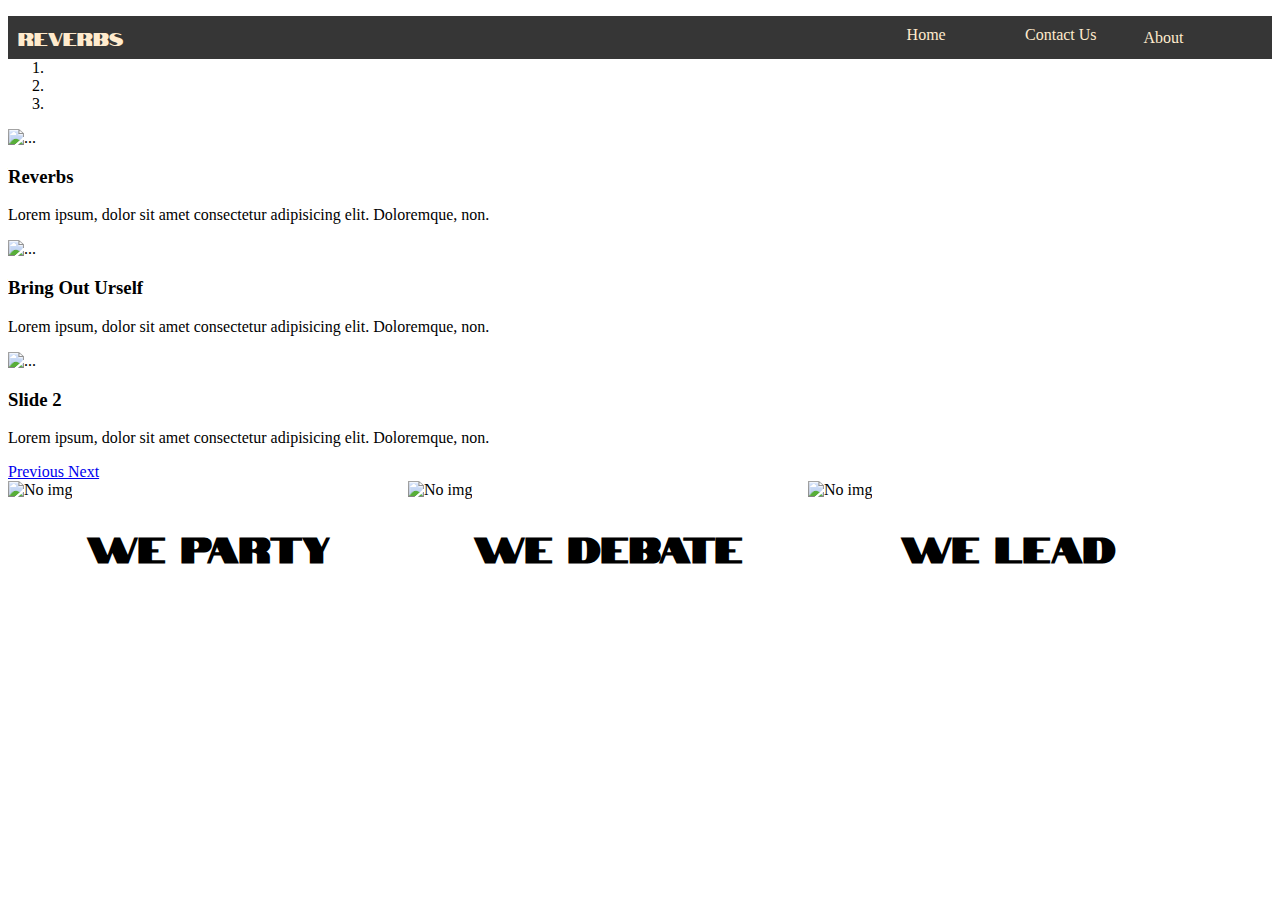
==== index.html @ 2a446c4c "first commit" ====
<!DOCTYPE html>
<html lang="en">

<head>
    <meta charset="UTF-8">
    <meta name="viewport" content="width=device-width, initial-scale=1.0">
    <link rel="stylesheet" href="style.css">
    <script src="https://kit.fontawesome.com/15906ffb09.js" crossorigin="anonymous"></script>
    <link href="https://fonts.googleapis.com/css2?family=Notable&display=swap" rel="stylesheet" />
    <link rel="stylesheet" href="https://stackpath.bootstrapcdn.com/bootstrap/4.5.0/css/bootstrap.min.css"
        integrity="sha384-9aIt2nRpC12Uk9gS9baDl411NQApFmC26EwAOH8WgZl5MYYxFfc+NcPb1dKGj7Sk" crossorigin="anonymous">
    <title>Reverbs</title>
</head>

<body>
    <nav>
        <ul class='nav-list'>
            <li class='nav-item brand'>Reverbs <i class="fas fa-lightbulb"></i></li>
            <li class='nav-item home'>Home</li>
            <li class='nav-item contact'>Contact Us</li>
            <li class='nav-item about'>About</li>
        </ul>
    </nav>
    <section class="main-carousel">
        <div id="carouselExampleIndicators" class="carousel slide" data-ride="carousel">
            <ol class="carousel-indicators">
                <li data-target="#carouselExampleIndicators" data-slide-to="0" class="active"></li>
                <li data-target="#carouselExampleIndicators" data-slide-to="1"></li>
                <li data-target="#carouselExampleIndicators" data-slide-to="2"></li>
            </ol>
            <div class="carousel-inner">
                <div class="carousel-item active">
                    <img src="https://cdn.pixabay.com/photo/2020/04/23/14/11/fishing-5082669_960_720.jpg"
                        class="d-block w-100 " alt="...">
                    <div class="carousel-caption d-none d-md-block">
                        <h3>Reverbs</h3>
                        <p>Lorem ipsum, dolor sit amet consectetur adipisicing elit. Doloremque, non.</p>
                    </div>
                </div>
                <div class="carousel-item">
                    <img src="https://cdn.pixabay.com/photo/2020/06/28/00/04/chicago-5347435_960_720.jpg"
                        class="d-block w-100" alt="...">
                    <div class="carousel-caption d-none d-md-block">
                        <h3>Bring Out Urself</h3>
                        <p>Lorem ipsum, dolor sit amet consectetur adipisicing elit. Doloremque, non.</p>
                    </div>
                </div>
                <div class="carousel-item">
                    <img src="https://cdn.pixabay.com/photo/2020/06/28/00/04/chicago-5347435_960_720.jpg"
                        class="d-block w-100" alt="...">
                    <div class="carousel-caption d-none d-md-block">
                        <h3>Slide 2</h3>
                        <p>Lorem ipsum, dolor sit amet consectetur adipisicing elit. Doloremque, non.</p>
                    </div>
                </div>
            </div>
            <a class="carousel-control-prev" href="#carouselExampleIndicators" role="button" data-slide="prev">
                <span class="carousel-control-prev-icon" aria-hidden="true"></span>
                <span class="sr-only">Previous</span>
            </a>
            <a class="carousel-control-next" href="#carouselExampleIndicators" role="button" data-slide="next">
                <span class="carousel-control-next-icon" aria-hidden="true"></span>
                <span class="sr-only">Next</span>
            </a>
        </div>
    </section>
    <section class="about">
        <div class="about-card one ">
            <div class="card-content">
                <img class="about-img" src='https://www.liquor.com/thmb/nzYXpum0AiReyEulV0dPqMBMxmY=/1440x1440/filters:fill(auto,1)/beer-0358105730dc469190b50f289962c910.png' alt="No img">
                <div class="content">
                    <h1 class="about-content">
                        We Party
                    </h1>
                </div>
            </div>
        </div>
        <div class="about-card one">
            <div class="card-content">
                <img class="about-img" src='https://cdn.pixabay.com/photo/2016/03/31/18/50/angry-1294679_960_720.png' alt="No img">
                <div class="content">
                    <h1 class="about-content">
                        We Debate
                    </h1>
                </div>
            </div>
        </div>
        <div class="about-card one">
            <div class="card-content">
                <img class="about-img" src='https://cdn.pixabay.com/photo/2013/07/13/09/37/capitalism-155799_960_720.png' alt="No img">
                <div class="content">
                    <h1 class="about-content">
                        We Lead
                    </h1>
                </div>
            </div>
        </div>
        
    </section>


    <script src="https://code.jquery.com/jquery-3.3.1.slim.min.js"
        integrity="sha384-q8i/X+965DzO0rT7abK41JStQIAqVgRVzpbzo5smXKp4YfRvH+8abtTE1Pi6jizo"
        crossorigin="anonymous"></script>
    <script src="https://cdnjs.cloudflare.com/ajax/libs/popper.js/1.14.3/umd/popper.min.js"
        integrity="sha384-ZMP7rVo3mIykV+2+9J3UJ46jBk0WLaUAdn689aCwoqbBJiSnjAK/l8WvCWPIPm49"
        crossorigin="anonymous"></script>
    <script src="https://stackpath.bootstrapcdn.com/bootstrap/4.1.1/js/bootstrap.min.js"
        integrity="sha384-smHYKdLADwkXOn1EmN1qk/HfnUcbVRZyYmZ4qpPea6sjB/pTJ0euyQp0Mk8ck+5T"
        crossorigin="anonymous"></script>
    <script>
        $('.carousel').carousel({
            interval: 3000,
            keyboard: true,
            pause: 'hover'
        })
    </script>
</body>

</html>
---- style.css ----
*{
    box-sizing: border-box;
}
.nav-list{
    display: flex;
    background-color: #363636;
    padding: 10px;
    color: blanchedalmond;
    justify-content: space-evenly;

}
.nav-item{
    text-decoration: none;
    list-style: none;
    align-items: center;
}
.brand{
    flex:6;
    font-family: 'Notable', sans-serif;
    font-size: 1.1rem;
    line-break: 1.7px;
}
.home{
    flex: 0.8;
}
.contact{
    flex: 0.8;
}
.about{
    flex:0.8;
}
.fa-lightbulb{
    color:yellow;
    margin-left:10px;
    text-shadow:2px 2px 2px 2px yellow ;
}
.main-carousel{
    margin-top: -16px;
    width: 100%;
    /* height: 30px; */
}
img {
    position: relative;
    /* top: 10rem; */
    left: 0;
    max-height: 550px;
}
.about{
    display: flex;
}
.about-card{
    width: 400px;
    height: 400px;
    /* background-color: red; */
    border: 0px;
}
.about-img{
    width: 350px;
    height: 350px;
}
.about-content{
    text-align: center;
    font-size: 2.2rem;
    font-family: 'Notable', sans-serif;
}
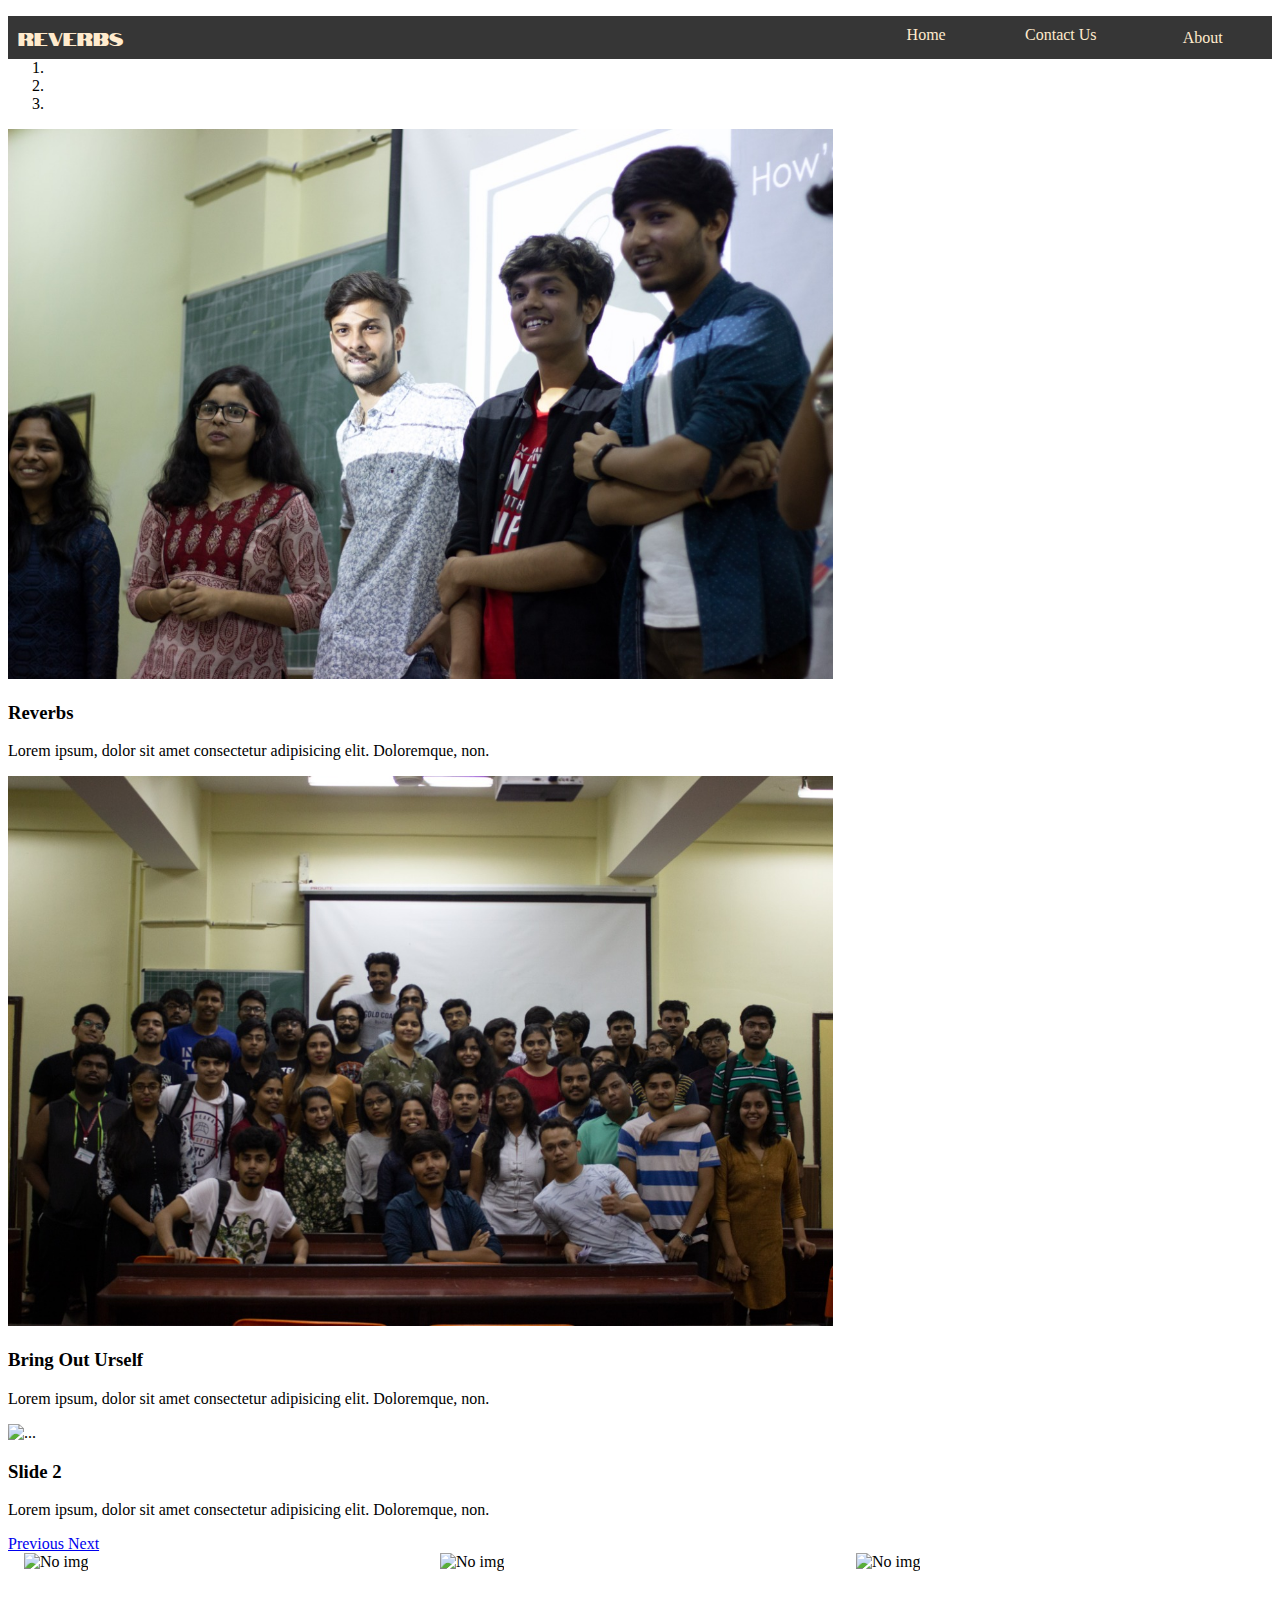
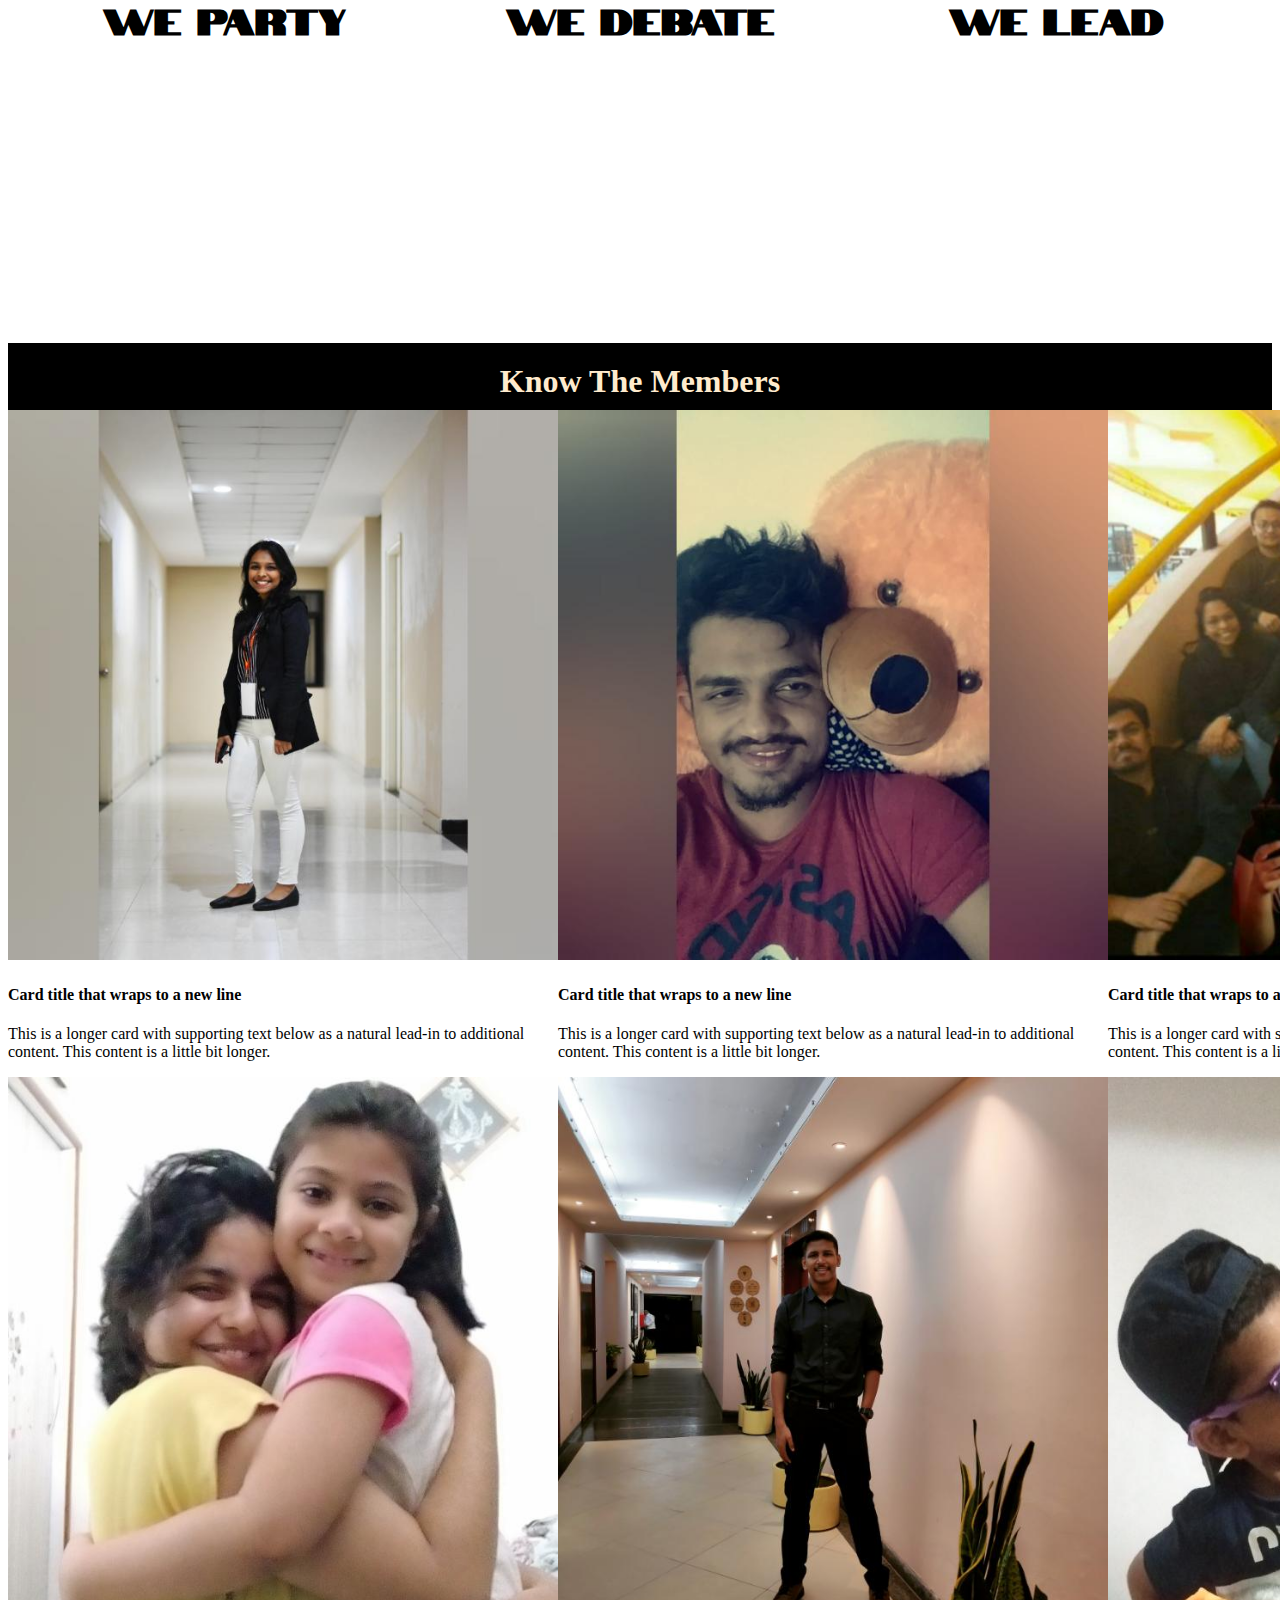
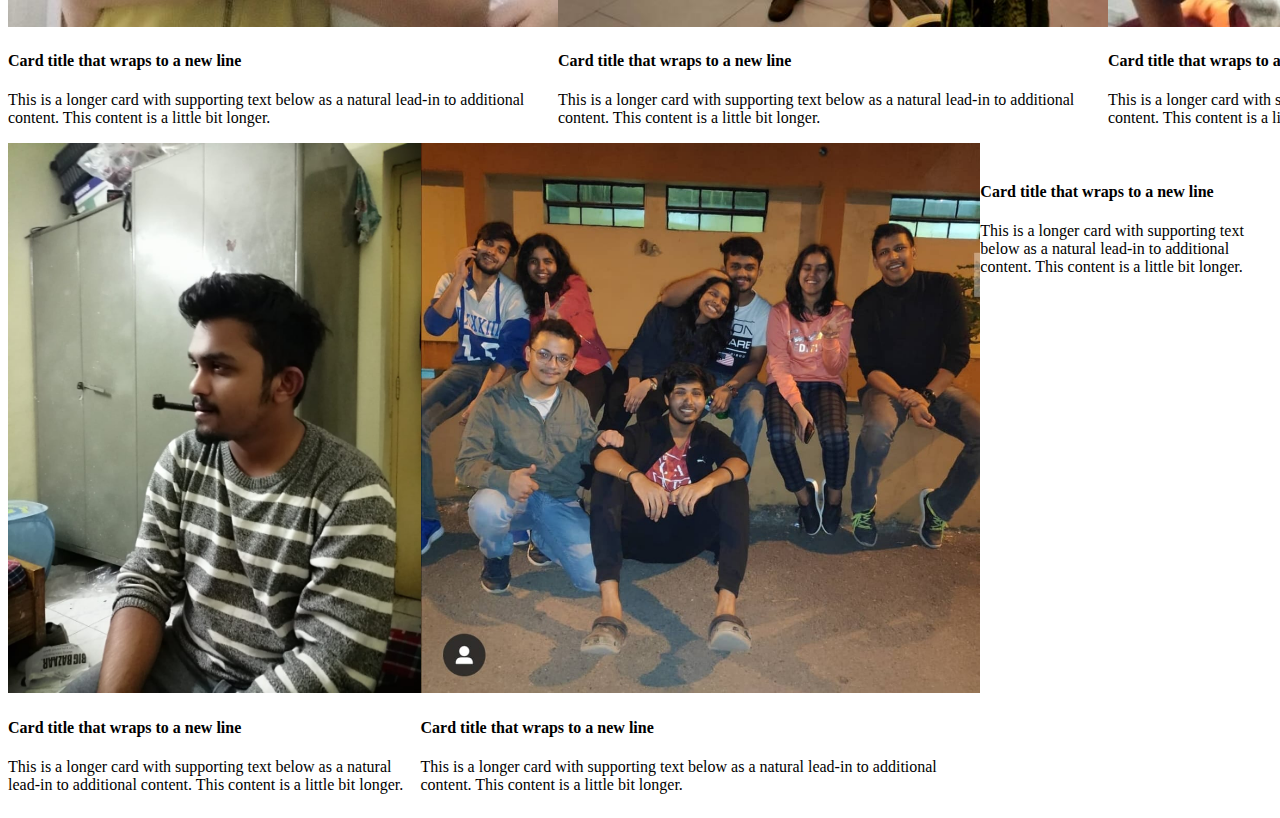
==== commit 51b7d636: "Second Commit" ====
--- a/index.html
+++ b/index.html
@@ -1,120 +1,202 @@
-<!DOCTYPE html>
-<html lang="en">
-
-<head>
-    <meta charset="UTF-8">
-    <meta name="viewport" content="width=device-width, initial-scale=1.0">
-    <link rel="stylesheet" href="style.css">
-    <script src="https://kit.fontawesome.com/15906ffb09.js" crossorigin="anonymous"></script>
-    <link href="https://fonts.googleapis.com/css2?family=Notable&display=swap" rel="stylesheet" />
-    <link rel="stylesheet" href="https://stackpath.bootstrapcdn.com/bootstrap/4.5.0/css/bootstrap.min.css"
-        integrity="sha384-9aIt2nRpC12Uk9gS9baDl411NQApFmC26EwAOH8WgZl5MYYxFfc+NcPb1dKGj7Sk" crossorigin="anonymous">
-    <title>Reverbs</title>
-</head>
-
-<body>
-    <nav>
-        <ul class='nav-list'>
-            <li class='nav-item brand'>Reverbs <i class="fas fa-lightbulb"></i></li>
-            <li class='nav-item home'>Home</li>
-            <li class='nav-item contact'>Contact Us</li>
-            <li class='nav-item about'>About</li>
-        </ul>
-    </nav>
-    <section class="main-carousel">
-        <div id="carouselExampleIndicators" class="carousel slide" data-ride="carousel">
-            <ol class="carousel-indicators">
-                <li data-target="#carouselExampleIndicators" data-slide-to="0" class="active"></li>
-                <li data-target="#carouselExampleIndicators" data-slide-to="1"></li>
-                <li data-target="#carouselExampleIndicators" data-slide-to="2"></li>
-            </ol>
-            <div class="carousel-inner">
-                <div class="carousel-item active">
-                    <img src="https://cdn.pixabay.com/photo/2020/04/23/14/11/fishing-5082669_960_720.jpg"
-                        class="d-block w-100 " alt="...">
-                    <div class="carousel-caption d-none d-md-block">
-                        <h3>Reverbs</h3>
-                        <p>Lorem ipsum, dolor sit amet consectetur adipisicing elit. Doloremque, non.</p>
-                    </div>
-                </div>
-                <div class="carousel-item">
-                    <img src="https://cdn.pixabay.com/photo/2020/06/28/00/04/chicago-5347435_960_720.jpg"
-                        class="d-block w-100" alt="...">
-                    <div class="carousel-caption d-none d-md-block">
-                        <h3>Bring Out Urself</h3>
-                        <p>Lorem ipsum, dolor sit amet consectetur adipisicing elit. Doloremque, non.</p>
-                    </div>
-                </div>
-                <div class="carousel-item">
-                    <img src="https://cdn.pixabay.com/photo/2020/06/28/00/04/chicago-5347435_960_720.jpg"
-                        class="d-block w-100" alt="...">
-                    <div class="carousel-caption d-none d-md-block">
-                        <h3>Slide 2</h3>
-                        <p>Lorem ipsum, dolor sit amet consectetur adipisicing elit. Doloremque, non.</p>
-                    </div>
-                </div>
-            </div>
-            <a class="carousel-control-prev" href="#carouselExampleIndicators" role="button" data-slide="prev">
-                <span class="carousel-control-prev-icon" aria-hidden="true"></span>
-                <span class="sr-only">Previous</span>
-            </a>
-            <a class="carousel-control-next" href="#carouselExampleIndicators" role="button" data-slide="next">
-                <span class="carousel-control-next-icon" aria-hidden="true"></span>
-                <span class="sr-only">Next</span>
-            </a>
-        </div>
-    </section>
-    <section class="about">
-        <div class="about-card one ">
-            <div class="card-content">
-                <img class="about-img" src='https://www.liquor.com/thmb/nzYXpum0AiReyEulV0dPqMBMxmY=/1440x1440/filters:fill(auto,1)/beer-0358105730dc469190b50f289962c910.png' alt="No img">
-                <div class="content">
-                    <h1 class="about-content">
-                        We Party
-                    </h1>
-                </div>
-            </div>
-        </div>
-        <div class="about-card one">
-            <div class="card-content">
-                <img class="about-img" src='https://cdn.pixabay.com/photo/2016/03/31/18/50/angry-1294679_960_720.png' alt="No img">
-                <div class="content">
-                    <h1 class="about-content">
-                        We Debate
-                    </h1>
-                </div>
-            </div>
-        </div>
-        <div class="about-card one">
-            <div class="card-content">
-                <img class="about-img" src='https://cdn.pixabay.com/photo/2013/07/13/09/37/capitalism-155799_960_720.png' alt="No img">
-                <div class="content">
-                    <h1 class="about-content">
-                        We Lead
-                    </h1>
-                </div>
-            </div>
-        </div>
-        
-    </section>
-
-
-    <script src="https://code.jquery.com/jquery-3.3.1.slim.min.js"
-        integrity="sha384-q8i/X+965DzO0rT7abK41JStQIAqVgRVzpbzo5smXKp4YfRvH+8abtTE1Pi6jizo"
-        crossorigin="anonymous"></script>
-    <script src="https://cdnjs.cloudflare.com/ajax/libs/popper.js/1.14.3/umd/popper.min.js"
-        integrity="sha384-ZMP7rVo3mIykV+2+9J3UJ46jBk0WLaUAdn689aCwoqbBJiSnjAK/l8WvCWPIPm49"
-        crossorigin="anonymous"></script>
-    <script src="https://stackpath.bootstrapcdn.com/bootstrap/4.1.1/js/bootstrap.min.js"
-        integrity="sha384-smHYKdLADwkXOn1EmN1qk/HfnUcbVRZyYmZ4qpPea6sjB/pTJ0euyQp0Mk8ck+5T"
-        crossorigin="anonymous"></script>
-    <script>
-        $('.carousel').carousel({
-            interval: 3000,
-            keyboard: true,
-            pause: 'hover'
-        })
-    </script>
-</body>
-
+<!DOCTYPE html>
+<html lang="en">
+
+<head>
+    <meta charset="UTF-8">
+    <meta name="viewport" content="width=device-width, initial-scale=1.0">
+    <link rel="stylesheet" href="style.css">
+    <script src="https://kit.fontawesome.com/15906ffb09.js" crossorigin="anonymous"></script>
+    <link href="https://fonts.googleapis.com/css2?family=Notable&display=swap" rel="stylesheet" />
+    <link rel="stylesheet" href="https://stackpath.bootstrapcdn.com/bootstrap/4.5.0/css/bootstrap.min.css"
+        integrity="sha384-9aIt2nRpC12Uk9gS9baDl411NQApFmC26EwAOH8WgZl5MYYxFfc+NcPb1dKGj7Sk" crossorigin="anonymous">
+    <title>Reverbs</title>
+</head>
+
+<body>
+    <nav>
+        <ul class='nav-list'>
+            <li class='nav-item brand'>Reverbs <i class="fas fa-lightbulb"></i></li>
+            <li class='nav-item home'>Home</li>
+            <li class='nav-item contact'>Contact Us</li>
+            <li class='nav-item about'>About</li>
+        </ul>
+    </nav>
+    <section class="main-carousel">
+        <div id="carouselExampleIndicators" class="carousel slide" data-ride="carousel">
+            <ol class="carousel-indicators">
+                <li data-target="#carouselExampleIndicators" data-slide-to="0" class="active"></li>
+                <li data-target="#carouselExampleIndicators" data-slide-to="1"></li>
+                <li data-target="#carouselExampleIndicators" data-slide-to="2"></li>
+            </ol>
+            <div class="carousel-inner">
+                <div class="carousel-item active">
+                    <img src="./carousel-img.jpg"
+                        class="d-block w-100 " alt="...">
+                    <div class="carousel-caption d-none d-md-block">
+                        <h3>Reverbs</h3>
+                        <p>Lorem ipsum, dolor sit amet consectetur adipisicing elit. Doloremque, non.</p>
+                    </div>
+                </div>
+                <div class="carousel-item">
+                    <img src="./carousel-img-2.jpg"
+                        class="d-block w-100" alt="...">
+                    <div class="carousel-caption d-none d-md-block">
+                        <h3>Bring Out Urself</h3>
+                        <p>Lorem ipsum, dolor sit amet consectetur adipisicing elit. Doloremque, non.</p>
+                    </div>
+                </div>
+                <div class="carousel-item">
+                    <img src="https://cdn.pixabay.com/photo/2020/06/28/00/04/chicago-5347435_960_720.jpg"
+                        class="d-block w-100" alt="...">
+                    <div class="carousel-caption d-none d-md-block">
+                        <h3>Slide 2</h3>
+                        <p>Lorem ipsum, dolor sit amet consectetur adipisicing elit. Doloremque, non.</p>
+                    </div>
+                </div>
+            </div>
+            <a class="carousel-control-prev" href="#carouselExampleIndicators" role="button" data-slide="prev">
+                <span class="carousel-control-prev-icon" aria-hidden="true"></span>
+                <span class="sr-only">Previous</span>
+            </a>
+            <a class="carousel-control-next" href="#carouselExampleIndicators" role="button" data-slide="next">
+                <span class="carousel-control-next-icon" aria-hidden="true"></span>
+                <span class="sr-only">Next</span>
+            </a>
+        </div>
+    </section>
+    <section class="about">
+        <div class="about-card one ">
+            <div class="card-content">
+                <img class="about-img" src='https://i.dlpng.com/static/png/6604838_preview.png' alt="No img">
+                <div class="content">
+                    <h1 class="about-content">
+                        We Party
+                    </h1>
+                </div>
+            </div>
+        </div>
+        <div class="about-card one">
+            <div class="card-content">
+                <img class="about-img" src='https://cdn.pixabay.com/photo/2016/03/31/18/50/angry-1294679_960_720.png' alt="No img">
+                <div class="content">
+                    <h1 class="about-content">
+                        We Debate
+                    </h1>
+                </div>
+            </div>
+        </div>
+        <div class="about-card one">
+            <div class="card-content">
+                <img class="about-img" src='https://cdn.pixabay.com/photo/2013/07/13/09/37/capitalism-155799_960_720.png' alt="No img">
+                <div class="content">
+                    <h1 class="about-content">
+                        We Lead
+                    </h1>
+                </div>
+            </div>
+        </div>
+        
+    </section>
+    <section class="know-members p-2">
+        <h1 class="know-header">Know The Members</h1>
+        <div class="line-1 card-columns">
+            <div class="card">
+                <img class="card-img-top img-fluid"  src="./palak.jpg" alt="">
+                <div class="card-body">
+                    <h4 card-title>Card title that wraps to a new line</h4>
+                    <p class="card-text"> This is a longer card with supporting text below as a natural lead-in to additional content. This content
+                        is a little bit longer.</p>
+                </div>
+            </div>
+            <div class="card">
+                <img class="card-img-top img-fluid"  src="./neil.jpg" alt="">
+                <div class="card-body">
+                    <h4 card-title>Card title that wraps to a new line</h4>
+                    <p class="card-text"> This is a longer card with supporting text below as a natural lead-in to additional content. This content
+                        is a little bit longer.</p>
+                </div>
+            </div>
+            <div class="card">
+                <img class="card-img-top img-fluid"  src="./reverb.jpg" alt="">
+                <div class="card-body">
+                    <h4 card-title>Card title that wraps to a new line</h4>
+                    <p class="card-text"> This is a longer card with supporting text below as a natural lead-in to additional content. This content
+                        is a little bit longer.</p>
+                </div>
+            </div>
+        </div>
+        <div class="line-2">
+            <div class="card">
+                <img class="card-img-top img-fluid"  src="./ashi.jpg" alt="">
+                <div class="card-body">
+                    <h4 card-title>Card title that wraps to a new line</h4>
+                    <p class="card-text"> This is a longer card with supporting text below as a natural lead-in to additional content. This content
+                        is a little bit longer.</p>
+                </div>
+            </div>
+            <div class="card">
+                <img class="card-img-top img-fluid"  src="./avi.jpg" alt="">
+                <div class="card-body">
+                    <h4 card-title>Card title that wraps to a new line</h4>
+                    <p class="card-text"> This is a longer card with supporting text below as a natural lead-in to additional content. This content
+                        is a little bit longer.</p>
+                </div>
+            </div>
+            <div class="card">
+                <img class="card-img-top img-fluid"  src="./pragyan.jpg" alt="">
+                <div class="card-body">
+                    <h4 card-title>Card title that wraps to a new line</h4>
+                    <p class="card-text"> This is a longer card with supporting text below as a natural lead-in to additional content. This content
+                        is a little bit longer.</p>
+                </div>
+            </div>
+         
+        </div>
+        <div class="line-3">
+            <div class="card">
+                <img class="card-img-top img-fluid"  src="./nei.jpg" alt="">
+                <div class="card-body">
+                    <h4 card-title>Card title that wraps to a new line</h4>
+                    <p class="card-text"> This is a longer card with supporting text below as a natural lead-in to additional content. This content
+                        is a little bit longer.</p>
+                </div>
+            </div>
+            <div class="card">
+                <img class="card-img-top img-fluid"  src="./rev.jpg" alt="">
+                <div class="card-body">
+                    <h4 card-title>Card title that wraps to a new line</h4>
+                    <p class="card-text"> This is a longer card with supporting text below as a natural lead-in to additional content. This content
+                        is a little bit longer.</p>
+                </div>
+            </div>
+            <div class="card">
+                <img class="card-img-top img-fluid"  src="https://source.unsplash.com/random/300x200" alt="">
+                <div class="card-body">
+                    <h4 card-title>Card title that wraps to a new line</h4>
+                    <p class="card-text"> This is a longer card with supporting text below as a natural lead-in to additional content. This content
+                        is a little bit longer.</p>
+                </div>
+            </div>
+        </div>
+        
+    </section>
+
+    <script src="https://code.jquery.com/jquery-3.3.1.slim.min.js"
+        integrity="sha384-q8i/X+965DzO0rT7abK41JStQIAqVgRVzpbzo5smXKp4YfRvH+8abtTE1Pi6jizo"
+        crossorigin="anonymous"></script>
+    <script src="https://cdnjs.cloudflare.com/ajax/libs/popper.js/1.14.3/umd/popper.min.js"
+        integrity="sha384-ZMP7rVo3mIykV+2+9J3UJ46jBk0WLaUAdn689aCwoqbBJiSnjAK/l8WvCWPIPm49"
+        crossorigin="anonymous"></script>
+    <script src="https://stackpath.bootstrapcdn.com/bootstrap/4.1.1/js/bootstrap.min.js"
+        integrity="sha384-smHYKdLADwkXOn1EmN1qk/HfnUcbVRZyYmZ4qpPea6sjB/pTJ0euyQp0Mk8ck+5T"
+        crossorigin="anonymous"></script>
+    <script>
+        $('.carousel').carousel({
+            interval: 3000,
+            keyboard: true,
+            pause: 'hover'
+        })
+    </script>
+</body>
+
 </html>--- a/style.css
+++ b/style.css
@@ -1,65 +1,81 @@
-*{
-    box-sizing: border-box;
-}
-.nav-list{
-    display: flex;
-    background-color: #363636;
-    padding: 10px;
-    color: blanchedalmond;
-    justify-content: space-evenly;
-
-}
-.nav-item{
-    text-decoration: none;
-    list-style: none;
-    align-items: center;
-}
-.brand{
-    flex:6;
-    font-family: 'Notable', sans-serif;
-    font-size: 1.1rem;
-    line-break: 1.7px;
-}
-.home{
-    flex: 0.8;
-}
-.contact{
-    flex: 0.8;
-}
-.about{
-    flex:0.8;
-}
-.fa-lightbulb{
-    color:yellow;
-    margin-left:10px;
-    text-shadow:2px 2px 2px 2px yellow ;
-}
-.main-carousel{
-    margin-top: -16px;
-    width: 100%;
-    /* height: 30px; */
-}
-img {
-    position: relative;
-    /* top: 10rem; */
-    left: 0;
-    max-height: 550px;
-}
-.about{
-    display: flex;
-}
-.about-card{
-    width: 400px;
-    height: 400px;
-    /* background-color: red; */
-    border: 0px;
-}
-.about-img{
-    width: 350px;
-    height: 350px;
-}
-.about-content{
-    text-align: center;
-    font-size: 2.2rem;
-    font-family: 'Notable', sans-serif;
+*{
+    box-sizing: border-box;
+}
+.nav-list{
+    display: flex;
+    background-color: #363636;
+    padding: 10px;
+    color: blanchedalmond;
+    justify-content: space-evenly;
+
+}
+.nav-item{
+    text-decoration: none;
+    list-style: none;
+    align-items: center;
+}
+.brand{
+    flex:6;
+    font-family: 'Notable', sans-serif;
+    font-size: 1.1rem;
+    line-break: 1.7px;
+}
+.home{
+    flex: 0.8;
+}
+.contact{
+    flex: 0.8;
+}
+.about{
+    flex:0.8;
+}
+.fa-lightbulb{
+    color:yellow;
+    margin-left:10px;
+    text-shadow:2px 2px 2px 2px yellow ;
+}
+.main-carousel{
+    margin-top: -16px;
+    width: 100%;
+    /* height: 30px; */
+}
+img {
+    position: relative;
+    /* top: 10rem; */
+    left: 0;
+    max-height: 550px;
+}
+.about{
+    display: flex;
+    justify-content: space-evenly;
+}
+.about-card{
+    width: 400px;
+    height: 400px;
+    /* background-color: red; */
+    border: 0px;
+}
+.about-img{
+    width: 350px;
+    height: 350px;
+}
+.about-content{
+    text-align: center;
+    font-size: 2.2rem;
+    font-family: 'Notable', sans-serif;
+}
+.line-1,
+.line-2,
+.line-3{
+    display: flex;
+    justify-content: space-between;
+}
+.know-header{
+    margin-top: 2rem;
+    background-color: black;
+    color: blanchedalmond;
+    text-align: center;
+    padding: 20px;
+    margin-top: -10px;
+    margin-bottom: -10px;
 }